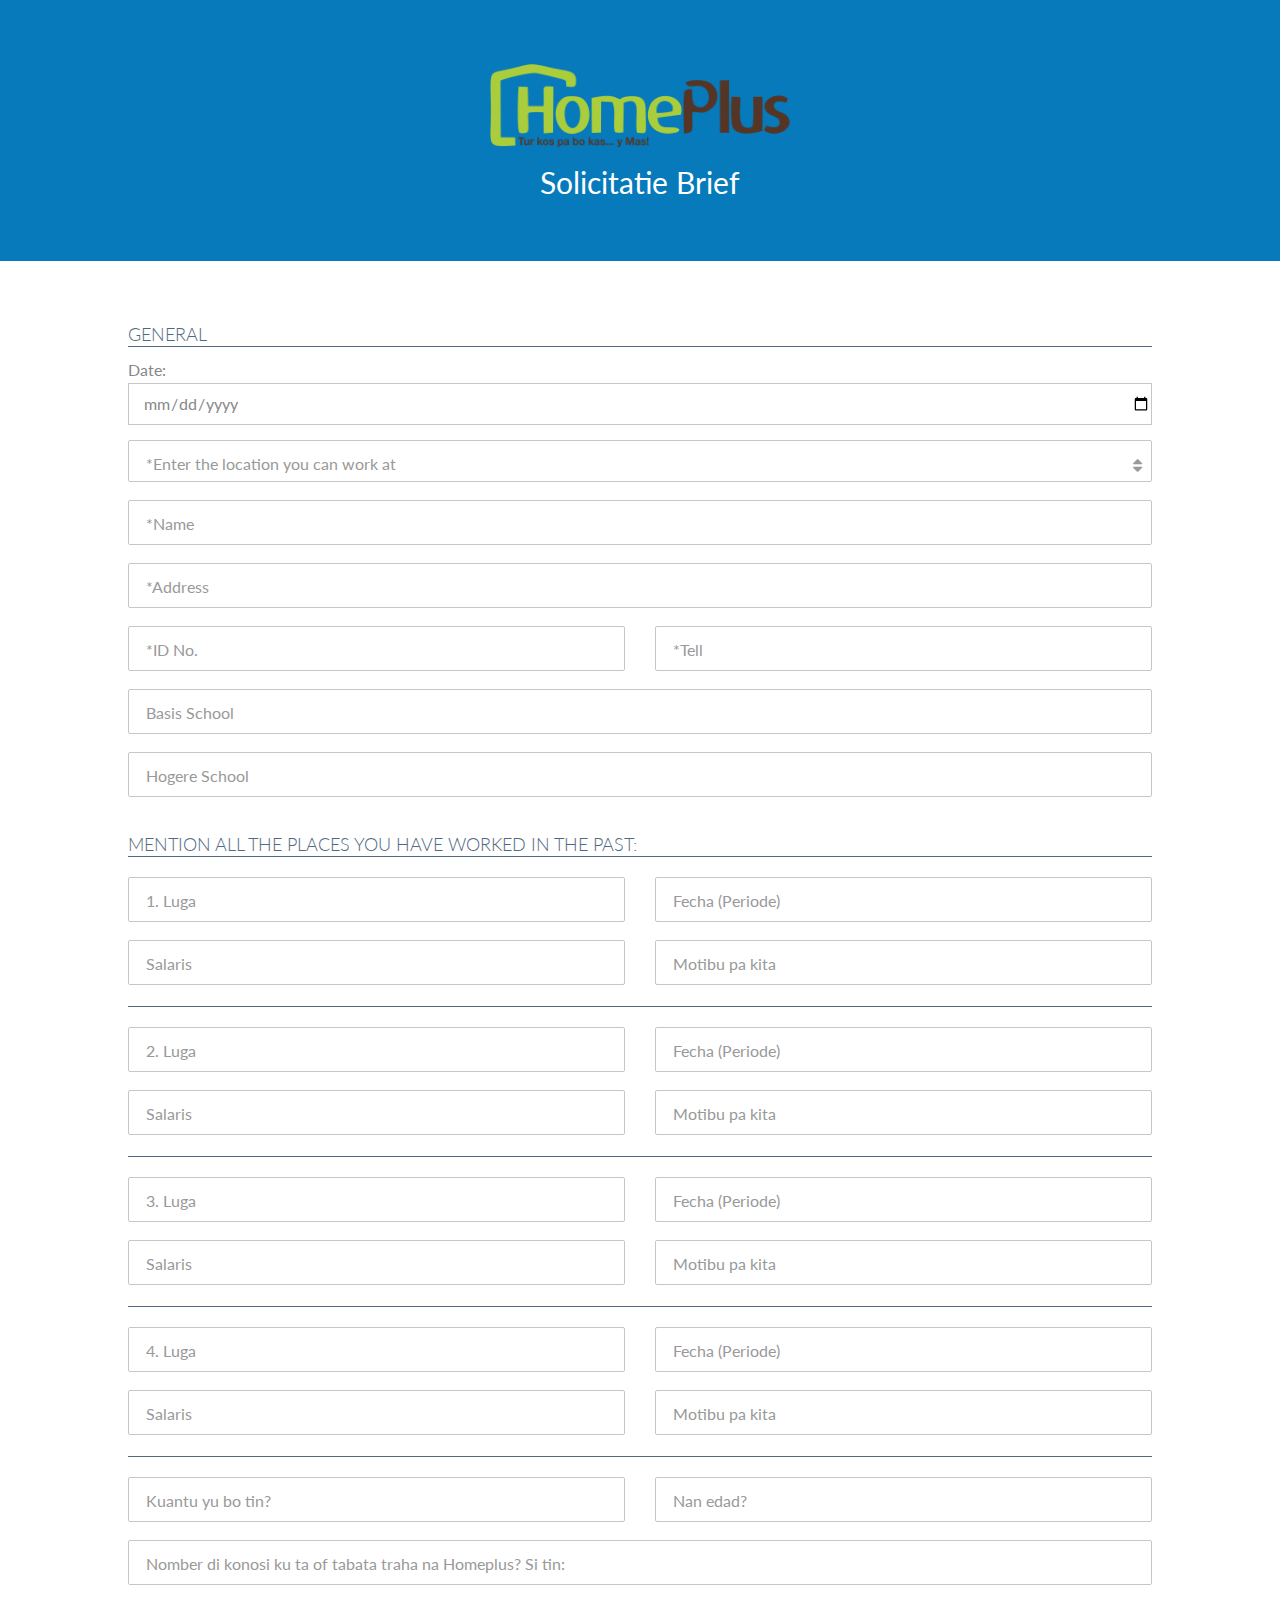
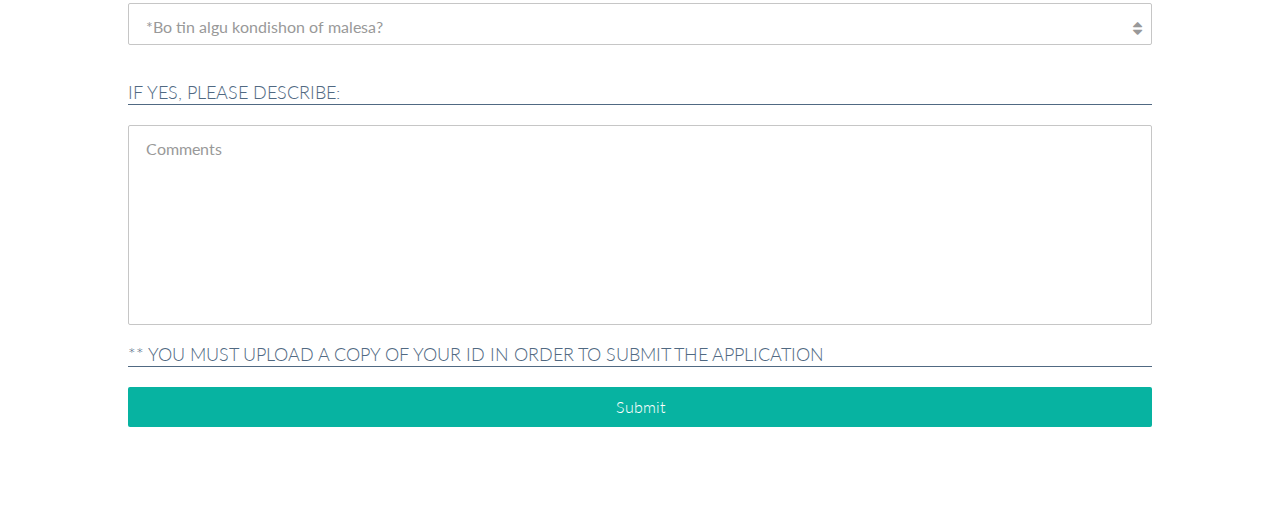
==== data.html @ 4cb3bf34 "first" ====
<!doctype html>
<html lang="en">
<head>
    <meta charset="UTF-8">
    <meta name="viewport"
          content="width=device-width, user-scalable=no, initial-scale=1.0, maximum-scale=1.0, minimum-scale=1.0">
    <meta http-equiv="X-UA-Compatible" content="ie=edge">
    <title>Home Plus</title>
    <link rel="stylesheet" href="https://netdna.bootstrapcdn.com/font-awesome/4.0.3/css/font-awesome.css">
    <link href='https://fonts.googleapis.com/css?family=Lato:300,400' rel='stylesheet' type='text/css'>
    <link rel="stylesheet" href="css/bootstrap.css"/>
    <link rel="stylesheet" href="css/style.css"/>
</head>
<body>


<header>
    <div class="logo">
        <img src="img/logo.png" class="img-responsive" alt="">
    </div>
    <h2>
        Solicitatie Brief
    </h2>
</header>

<form action="">
    <!--  General -->
    <div class="form-group">
        <h2 class="heading">General</h2>
        <div class="date-container">
            <label for="Date">Date:</label>
            <input type="date" id="Date" class="floatLabel" name="Date">
        </div>

        <div class="controls">
            <i class="fa fa-sort"></i>
            <select class="floatLabel" id="fruit">
                <option value="blank"></option>
                <option value="Apple">Sta. maria</option>
                <option value="Banana">Zeelandia </option>
                <option value="Kiwi">Both</option>
            </select>
            <label for="fruit">*Enter the location you can work at</label>
        </div>

        <div class="controls">
            <input type="text" id="name" class="floatLabel" name="name" required>
            <label for="name">*Name</label>
        </div>
        <div class="controls">
            <input type="text" id="address" class="floatLabel" name="address" required>
            <label for="address">*Address</label>
        </div>
        <div class="row">
        <div class="col-sm-6">
            <div class="controls">
            <input type="text" id="ID" class="floatLabel" name="name" required>
            <label for="ID">*ID No.</label>
            </div>
        </div>
        <div class="col-sm-6">
            <div class="controls">
            <input type="text" id="tell" class="floatLabel" name="name" required>
            <label for="tell">*Tell</label>
            </div>
        </div>
        </div>
        <div class="controls">
            <input type="text" id="BSchool" class="floatLabel" name="BSchool" >
            <label for="BSchool">Basis School</label>
        </div>
        <div class="controls">
            <input type="text" id="HSchool" class="floatLabel" name="HSchool" >
            <label for="HSchool">Hogere School</label>
        </div>
    </div>
    <!--  Details -->
    <div class="form-group">
        <h2 class="heading">Mention all the places you have worked in the past:</h2>
        <div class="row">
            <div class="col-sm-6">
                <div class="controls">
                    <input type="tel" id="Luga1" class="floatLabel" name="Luga1">
                    <label for="Luga1">1. Luga</label>
                </div>
            </div>
            <div class="col-sm-6">
                <div class="controls">
                    <input type="tel" id="Fecha1" class="floatLabel" name="Fecha1">
                    <label for="Fecha1">Fecha (Periode)</label>
                </div>
            </div>
        </div>
        <div class="row">
            <div class="col-sm-6">
                <div class="controls">
                    <input type="tel" id="Salaris1" class="floatLabel" name="Salaris1">
                    <label for="Salaris1">Salaris</label>
                </div>
            </div>
            <div class="col-sm-6">
                <div class="controls">
                    <input type="tel" id="Motibu1" class="floatLabel" name="Motibu1">
                    <label for="Motibu1">Motibu pa kita</label>
                </div>
            </div>
        </div>
        <h2 class="heading"></h2>

        <div class="row">
            <div class="col-sm-6">
                <div class="controls">
                    <input type="tel" id="Luga2" class="floatLabel" name="Luga2">
                    <label for="Luga1">2. Luga</label>
                </div>
            </div>
            <div class="col-sm-6">
                <div class="controls">
                    <input type="tel" id="Fecha2" class="floatLabel" name="Fecha2">
                    <label for="Fecha1">Fecha (Periode)</label>
                </div>
            </div>
        </div>
        <div class="row">
            <div class="col-sm-6">
                <div class="controls">
                    <input type="tel" id="Salaris2" class="floatLabel" name="Salaris2">
                    <label for="Salaris1">Salaris</label>
                </div>
            </div>
            <div class="col-sm-6">
                <div class="controls">
                    <input type="tel" id="Motibu2" class="floatLabel" name="Motibu2">
                    <label for="Motibu1">Motibu pa kita</label>
                </div>
            </div>
        </div>
        <h2 class="heading"></h2>

        <div class="row">
            <div class="col-sm-6">
                <div class="controls">
                    <input type="tel" id="Luga3" class="floatLabel" name="Luga3">
                    <label for="Luga3">3. Luga</label>
                </div>
            </div>
            <div class="col-sm-6">
                <div class="controls">
                    <input type="tel" id="Fecha3" class="floatLabel" name="Fecha3">
                    <label for="Fecha3">Fecha (Periode)</label>
                </div>
            </div>
        </div>
        <div class="row">
            <div class="col-sm-6">
                <div class="controls">
                    <input type="tel" id="Salaris3" class="floatLabel" name="Salaris3">
                    <label for="Salaris3">Salaris</label>
                </div>
            </div>
            <div class="col-sm-6">
                <div class="controls">
                    <input type="tel" id="Motibu3" class="floatLabel" name="Motibu3">
                    <label for="Motibu3">Motibu pa kita</label>
                </div>
            </div>
        </div>
        <h2 class="heading"></h2>

        <div class="row">
            <div class="col-sm-6">
                <div class="controls">
                    <input type="tel" id="Luga4" class="floatLabel" name="Luga4">
                    <label for="Luga4">4. Luga</label>
                </div>
            </div>
            <div class="col-sm-6">
                <div class="controls">
                    <input type="tel" id="Fecha4" class="floatLabel" name="Fecha4">
                    <label for="Fecha4">Fecha (Periode)</label>
                </div>
            </div>
        </div>
        <div class="row">
            <div class="col-sm-6">
                <div class="controls">
                    <input type="tel" id="Salaris4" class="floatLabel" name="Salaris4">
                    <label for="Salaris4">Salaris</label>
                </div>
            </div>
            <div class="col-sm-6">
                <div class="controls">
                    <input type="tel" id="Motibu4" class="floatLabel" name="Motibu4">
                    <label for="Motibu4">Motibu pa kita</label>
                </div>
            </div>
        </div>
        <h2 class="heading"></h2>

        <div class="row">
            <div class="col-sm-6">
                <div class="controls">
                    <input type="tel" id="Kuantu" class="floatLabel" name="Kuantu">
                    <label for="Kuantu">Kuantu yu bo tin?</label>
                </div>
            </div>
            <div class="col-sm-6">
                <div class="controls">
                    <input type="tel" id="edad" class="floatLabel" name="edad">
                    <label for="edad">Nan edad?</label>
                </div>
            </div>
        </div>
        <div class="controls">
            <input type="tel" id="konosi" class="floatLabel" name="konosi">
            <label for="konosi">Nomber di konosi ku ta of tabata traha na Homeplus? Si tin:</label>
        </div>

        <div class="controls">
            <i class="fa fa-sort"></i>
            <select class="floatLabel" id="kondishon" required>
                <option value="blank"></option>
                <option value="Apple">Yes</option>
                <option value="Banana">No </option>
            </select>
            <label for="kondishon">*Bo tin algu kondishon of malesa?</label>
        </div>

    </div>
    <!--  More -->
    <div class="form-group">
        <h2 class="heading"> If yes, Please describe:</h2>
        <div class="controls">
            <textarea name="comments" class="floatLabel" id="comments"></textarea>
            <label for="comments">Comments</label>
            <h2 class="heading"> ** You must upload a copy of your ID in order to submit the application</h2>
            <button>Submit</button>
        </div>
    </div>
</form>
<script src="js/jquery.min.js"></script>
<script>
    (function ($) {
        function floatLabel(inputType) {
            $(inputType).each(function () {
                var $this = $(this);
                // on focus add cladd active to label
                $this.focus(function () {
                    $this.next().addClass("active");
                });
                //on blur check field and remove class if needed
                $this.blur(function () {
                    if ($this.val() === '' || $this.val() === 'blank') {
                        $this.next().removeClass();
                    }
                });
            });
        }

        // just add a class of "floatLabel to the input field!"
        floatLabel(".floatLabel");
    })(jQuery);
</script>
</body>
</html>
---- css/style.css ----
html, body, div, span, applet, object, iframe,
h1, h2, h3, h4, h5, h6, p, blockquote, pre,
a, abbr, acronym, address, big, cite, code,
del, dfn, em, img, ins, kbd, q, s, samp,
small, strike, strong, sub, sup, tt, var,
b, u, i, center,
dl, dt, dd, ol, ul, li,
fieldset, form, label, legend,
table, caption, tbody, tfoot, thead, tr, th, td,
article, aside, canvas, details, embed,
figure, figcaption, footer, header, hgroup,
menu, nav, output, ruby, section, summary,
time, mark, audio, video {
    margin: 0;
    padding: 0;
    border: 0;
    font: inherit;
    font-size: 100%;
    vertical-align: baseline;
}

html {
    line-height: 1;
}

ol, ul {
    list-style: none;
}

table {
    border-collapse: collapse;
    border-spacing: 0;
}

caption, th, td {
    text-align: left;
    font-weight: normal;
    vertical-align: middle;
}

q, blockquote {
    quotes: none;
}
q:before, q:after, blockquote:before, blockquote:after {
    content: "";
    content: none;
}

a img {
    border: none;
}

article, aside, details, figcaption, figure, footer, header, hgroup, main, menu, nav, section, summary {
    display: block;
}

/* Colors */
/* ---------------------------------------- */
* {
    -moz-box-sizing: border-box;
    -webkit-box-sizing: border-box;
    box-sizing: border-box;
}

body {
    text-align: center;
    font-family: 'Lato', 'sans-serif';
    font-weight: 400;
}

a {
    text-decoration: none;
}

header, form {
    padding: 4em 10%;
}

header {
    background-color: #077ABC;
    color: white;
}
header h1 {
    font-weight: 400;
    text-transform: uppercase;
    font-size: 50px;
    margin-bottom: 10px;
}
header h1 i {
    color: #055a8b;
}
header h1 span {
    font-weight: 300;
}
header p {
    font-weight: 400;
    font-size: 16px;
    color: rgba(255, 255, 255, 0.9);
    letter-spacing: .05em;
    margin-bottom: 10px;
}
header h3,
header h3 a {
    color: #32CCFE;
}
header h3 a,
header h3 a a {
    -moz-transition: color 0.3s;
    -o-transition: color 0.3s;
    -webkit-transition: color 0.3s;
    transition: color 0.3s;
}
header h3 a:hover,
header h3 a a:hover {
    color: white;
}

.form-group {
    margin-bottom: 20px;
}

h2.heading {
    font-size: 18px;
    text-transform: uppercase;
    font-weight: 300;
    text-align: left;
    color: #506982;
    border-bottom: 1px solid #506982;
    padding-bottom: 3px;
    margin-bottom: 20px;
}

.controls {
    text-align: left;
    position: relative;
}
.controls input[type="text"],
.controls input[type="email"],
.controls input[type="tel"],
.controls textarea,
.controls button,
.controls select {
    padding: 12px;
    font-size: 14px;
    border: 1px solid #c6c6c6;
    width: 100%;
    margin-bottom: 18px;
    color: #888;
    font-family: 'Lato', 'sans-serif';
    font-size: 16px;
    font-weight: 300;
    background-color: #fff;
    -moz-border-radius: 2px;
    -webkit-border-radius: 2px;
    border-radius: 2px;
    -moz-transition: all 0.3s;
    -o-transition: all 0.3s;
    -webkit-transition: all 0.3s;
    transition: all 0.3s;
}
.controls input[type="text"]:focus, .controls input[type="text"]:hover,
.controls input[type="email"]:focus,
.controls input[type="email"]:hover,
.controls input[type="tel"]:focus,
.controls input[type="tel"]:hover,
.controls textarea:focus,
.controls textarea:hover,
.controls button:focus,
.controls button:hover,
.controls select:focus,
.controls select:hover {
    outline: none;
    border-color: #9FB1C1;
}
.controls input[type="text"]:focus + label, .controls input[type="text"]:hover + label,
.controls input[type="email"]:focus + label,
.controls input[type="email"]:hover + label,
.controls input[type="tel"]:focus + label,
.controls input[type="tel"]:hover + label,
.controls textarea:focus + label,
.controls textarea:hover + label,
.controls button:focus + label,
.controls button:hover + label,
.controls select:focus + label,
.controls select:hover + label {
    color: #077ABC;
    cursor: text;
}
.controls .fa-sort {
    position: absolute;
    right: 10px;
    top: 17px;
    color: #999;
}
.controls select {
    -moz-appearance: none;
    -webkit-appearance: none;
    cursor: pointer;
}
.controls label {
    position: absolute;
    left: 8px;
    top: 12px;
    color: #999;
    font-size: 16px;
    display: inline-block;
    padding: 4px 10px;
    font-weight: 400;
    background-color: rgba(255, 255, 255, 0);
    pointer-events: none;
    -moz-transition: color 0.3s, top 0.3s, background-color 0.8s;
    -o-transition: color 0.3s, top 0.3s, background-color 0.8s;
    -webkit-transition: color 0.3s, top 0.3s, background-color 0.8s;
    transition: color 0.3s, top 0.3s, background-color 0.8s;
}
.controls label.active {
    top: -11px;
    color: #555;
    background-color: white;
}
.controls textarea {
    resize: none;
    height: 200px;
}
.controls button {
    cursor: pointer;
    background-color: #07B3A1;
    border: none;
    color: #fff;
    padding: 12px 0;
}
.controls button:hover {
    background-color: #08ccb7;
}
.logo img{
    max-width: 300px;
    margin: 0 auto;
}
header h2{
    font-size: 30px;
    margin-top: 20px;
}
input[type="date"]{
    width: 100%;
    padding: 10px 0;
    margin-bottom: 15px;
    padding-left: 14px;
    border: 1px solid #c6c6c6;
    color: #888;
    font-family: 'Lato', 'sans-serif';
    font-size: 16px;
}
.date-container{
    text-align: left;
}
.date-container label{
    text-align: left;
    color: #888;
    font-family: 'Lato', 'sans-serif';
    font-size: 16px;
    position: relative;
    top: -5px;
}
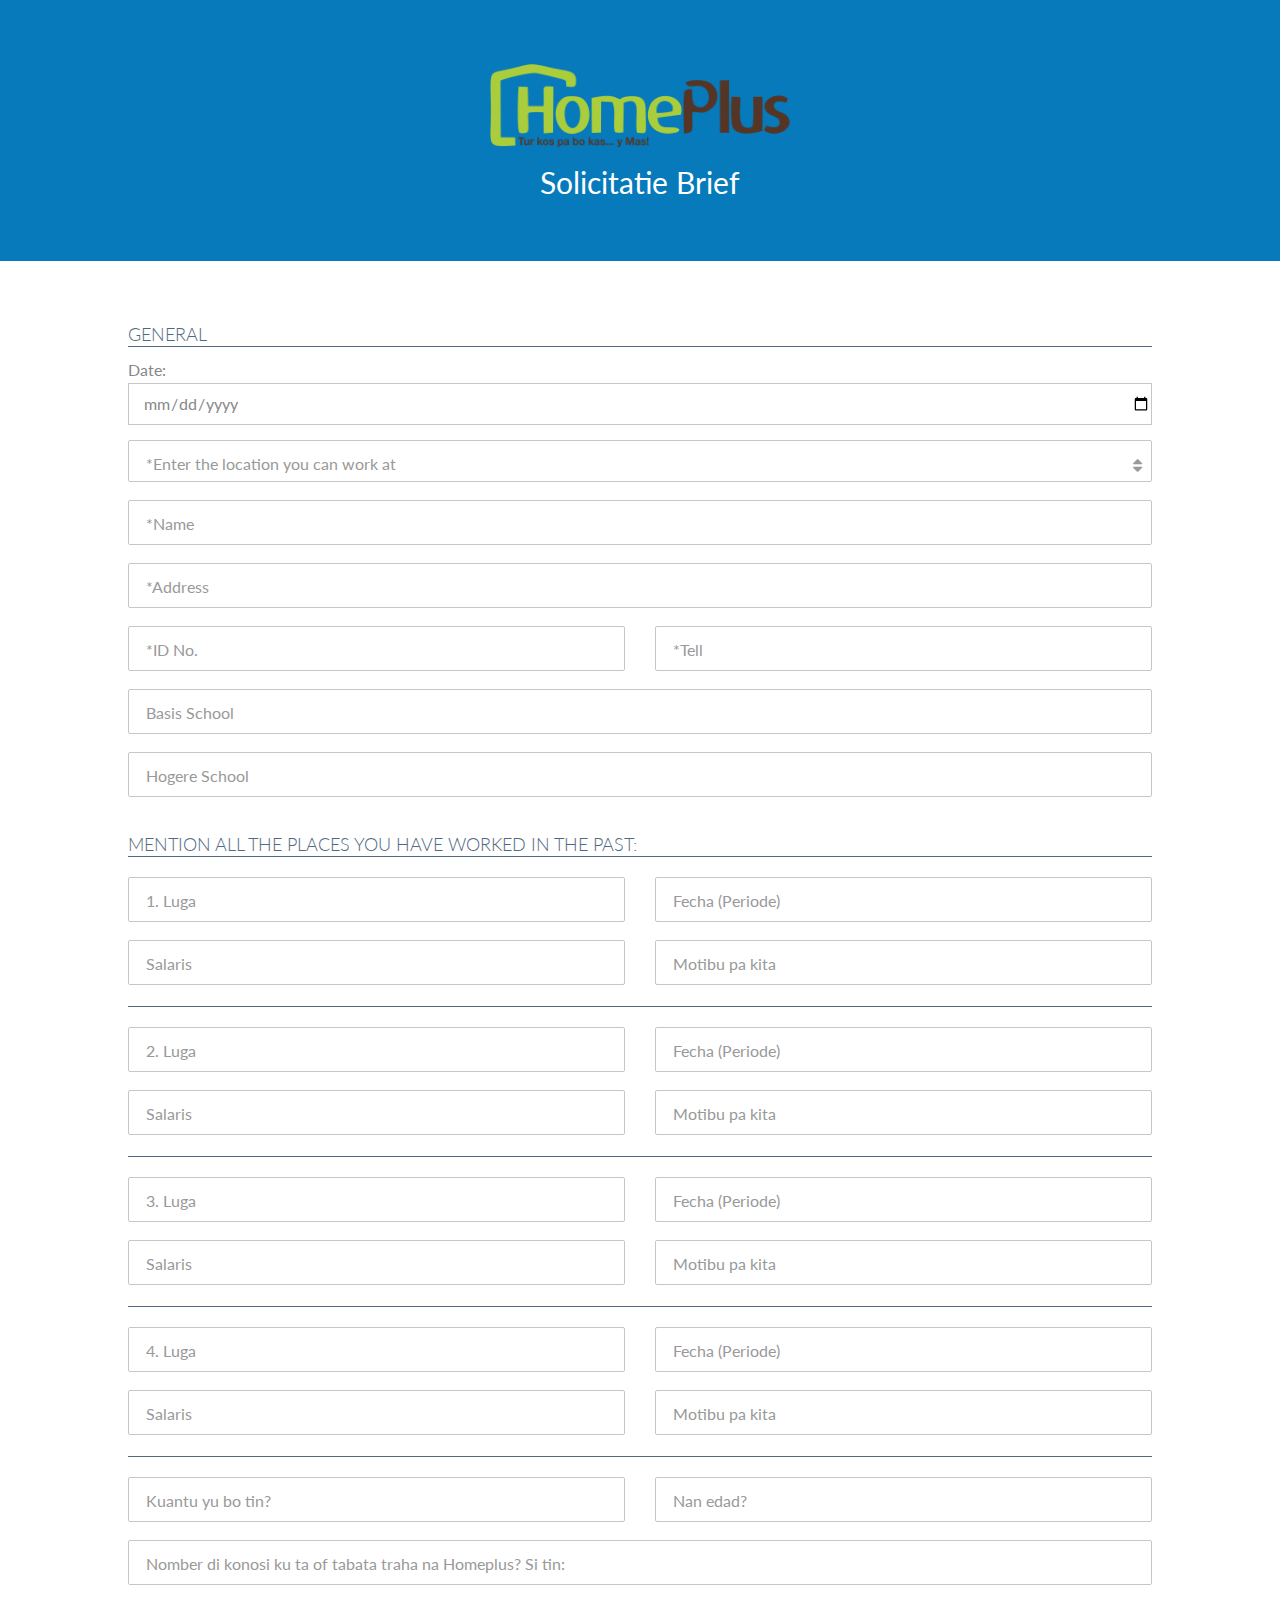
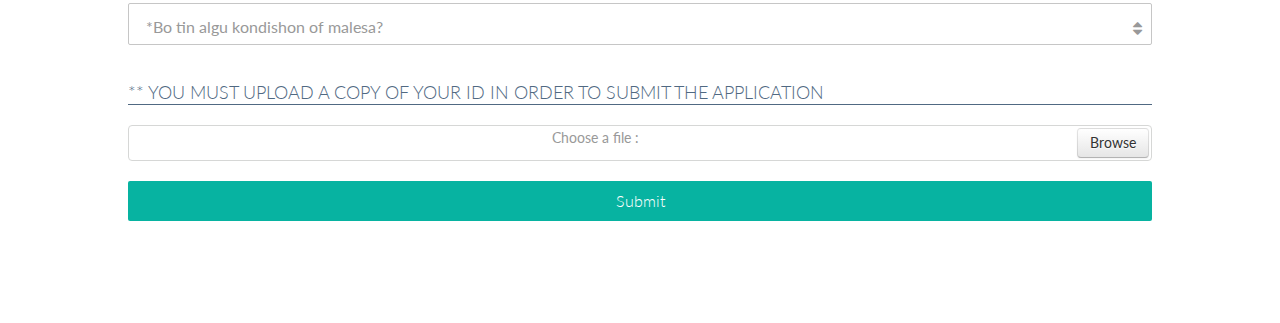
==== commit 9c2415f1: "first" ====
--- a/data.html
+++ b/data.html
@@ -220,23 +220,39 @@
             <i class="fa fa-sort"></i>
             <select class="floatLabel" id="kondishon" required>
                 <option value="blank"></option>
-                <option value="Apple">Yes</option>
-                <option value="Banana">No </option>
+                <option value="yes">Yes</option>
+                <option value="no">No </option>
             </select>
             <label for="kondishon">*Bo tin algu kondishon of malesa?</label>
         </div>
 
     </div>
     <!--  More -->
-    <div class="form-group">
+    <div class="form-group show-hid">
         <h2 class="heading"> If yes, Please describe:</h2>
         <div class="controls">
             <textarea name="comments" class="floatLabel" id="comments"></textarea>
             <label for="comments">Comments</label>
+
+        </div>
+
+    </div>
+    <div class="form-group">
+        <div class="controls">
             <h2 class="heading"> ** You must upload a copy of your ID in order to submit the application</h2>
-            <button>Submit</button>
-        </div>
-    </div>
+        </div>
+        <div class="fil-input"></div>
+            <span class="control-fileupload">
+          <label for="file">Choose a file :</label>
+          <input type="file" id="file">
+             </span>
+        <div class="controls">
+
+        <button>Submit</button>
+        </div>
+
+    </div>
+
 </form>
 <script src="js/jquery.min.js"></script>
 <script>
@@ -260,6 +276,18 @@
         // just add a class of "floatLabel to the input field!"
         floatLabel(".floatLabel");
     })(jQuery);
+    (function ($) {
+        $('#kondishon').on('change', function() {
+            if ( this.value == 'yes')
+            {
+                $(".show-hid").show();
+            }
+            else
+            {
+                $(".show-hid").hide();
+            }
+        });
+    })(jQuery);
 </script>
 </body>
 </html>--- a/css/style.css
+++ b/css/style.css
@@ -261,3 +261,103 @@
     position: relative;
     top: -5px;
 }
+.about-us{
+    padding: 50px 0;
+}
+.about-us h2{
+    font-size: 25px;
+    color: #077ABC;
+}
+.about-us p{
+    font-size: 17px;
+    margin-top: 15px;
+}
+.about-us a{
+    margin-bottom: 40px;
+}
+.show-hid{
+    display: none;
+}
+.fil-inputinput[type=file] {
+    display: block !important;
+    right: 1px;
+    top: 1px;
+    height: 34px;
+    opacity: 0;
+    width: 100%;
+    background: none;
+    position: absolute;
+    overflow: hidden;
+    z-index: 2;
+}
+.control-fileupload {
+    display: block;
+    border: 1px solid #d6d7d6;
+    background: #FFF;
+    border-radius: 4px;
+    width: 100%;
+    height: 36px;
+    line-height: 36px;
+    padding: 0px 10px 2px 10px;
+    overflow: hidden;
+    position: relative;
+    /* File upload button */
+}
+.control-fileupload:before,
+.control-fileupload input,
+.control-fileupload label {
+    cursor: pointer !important;
+}
+.control-fileupload:before {
+    /* inherit from boostrap btn styles */
+    padding: 4px 12px;
+    margin-bottom: 0;
+    font-size: 14px;
+    color: #333333;
+    text-shadow: 0 1px 1px rgba(255, 255, 255, 0.75);
+    vertical-align: middle;
+    cursor: pointer;
+    background-color: #f5f5f5;
+    background-image: linear-gradient(to bottom, #ffffff, #e6e6e6);
+    background-repeat: repeat-x;
+    border: 1px solid #cccccc;
+    border-color: rgba(0, 0, 0, 0.1) rgba(0, 0, 0, 0.1) rgba(0, 0, 0, 0.25);
+    border-bottom-color: #b3b3b3;
+    border-radius: 4px;
+    box-shadow: inset 0 1px 0 rgba(255, 255, 255, 0.2), 0 1px 2px rgba(0, 0, 0, 0.05);
+    transition: color 0.2s ease;
+    /* add more custom styles*/
+    content: 'Browse';
+    display: block;
+    position: absolute;
+    z-index: 1;
+    top: 2px;
+    right: 2px;
+    line-height: 20px;
+    text-align: center;
+}
+.control-fileupload:hover:before,
+.control-fileupload:focus:before {
+    background-color: #e6e6e6;
+    color: #333333;
+    text-decoration: none;
+    background-position: 0 -15px;
+    transition: background-position 0.2s ease-out;
+}
+.control-fileupload label {
+    line-height: 24px;
+    color: #999999;
+    font-size: 14px;
+    font-weight: normal;
+    overflow: hidden;
+    white-space: nowrap;
+    text-overflow: ellipsis;
+    position: relative;
+    z-index: 1;
+    margin-right: 90px;
+    margin-bottom: 0px;
+    cursor: text;
+}
+.control-fileupload{
+    margin-bottom: 20px;
+}